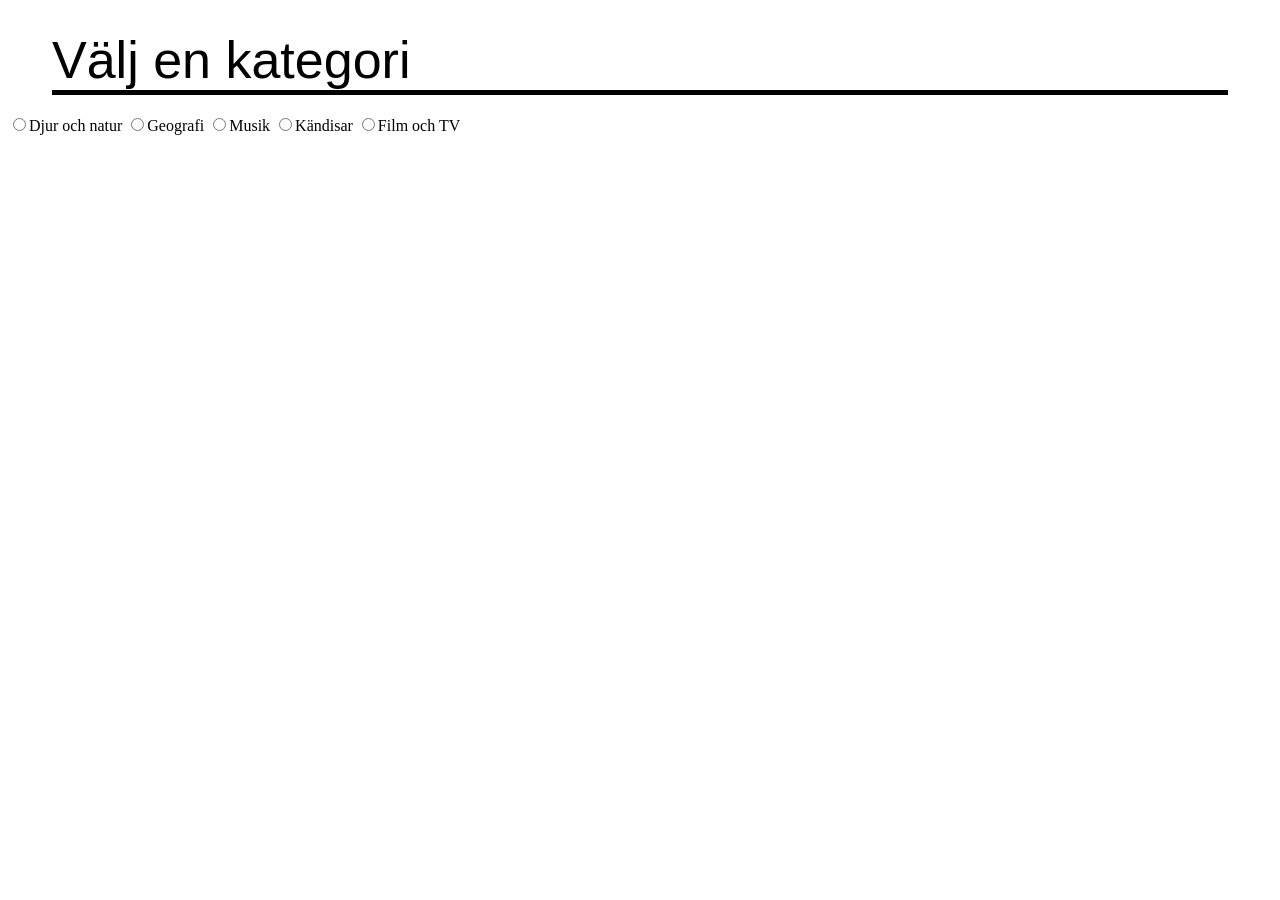
==== pages/start.html @ 379eaefe "ny" ====
<!DOCTYPE html>
<html>
    <head>
        <meta charset="utf-8" />
        <title>Index</title>
          <link rel="stylesheet" type="text/css" href="../css/style.css" />
    </head>
    <body>
        <header>Välj en kategori</header>
        <main>
            <div id="container">
                <div id="categories">
                <input type="radio" name="category" value="animal">Djur och natur
                <input type="radio" name="category" value="female">Geografi
                 <input type="radio" name="category" value="animal">Musik
                <input type="radio" name="category" value="female">Kändisar
                 <input type="radio" name="category" value="female">Film och TV
            </div>
        </main>
     <script src="script/Game.js" type="text/javascript"></script>
    </body>
</html>
---- css/style.css ----
body{
    background: #FFFFFF;
}

main{
    margin-right:44px;
}

header{
    font-family: 'Roboto', sans-serif;
    border-bottom: solid #000000;
    border-width: 5px;
    font-size: 52px;
    margin-bottom: 20px;
    margin-top: 30px;
    margin-left: 44px;
    margin-right: 44px;
}

nav{
   
}

nav a{
    -webkit-transition: background 100ms ease-in;
    -moz-transition: background 100ms ease-in;
    -ms-transition: background 100ms ease-in;
    -o-transition: background 100ms ease-in;
    transition: background 100ms ease-in;
    
    font-family: 'Roboto', sans-serif;
    margin: auto;
    font-size: 18px;
    color: #FFFFFF;
    padding: 12px;
    margin-left: 8px;
    background-color: #000000;
}


nav a:hover{

}

nav li{

}

a:link {

}

a:visited {

}

#categories{
    margin: 0px;
    padding: 0px;
    list-style-type: none;
}
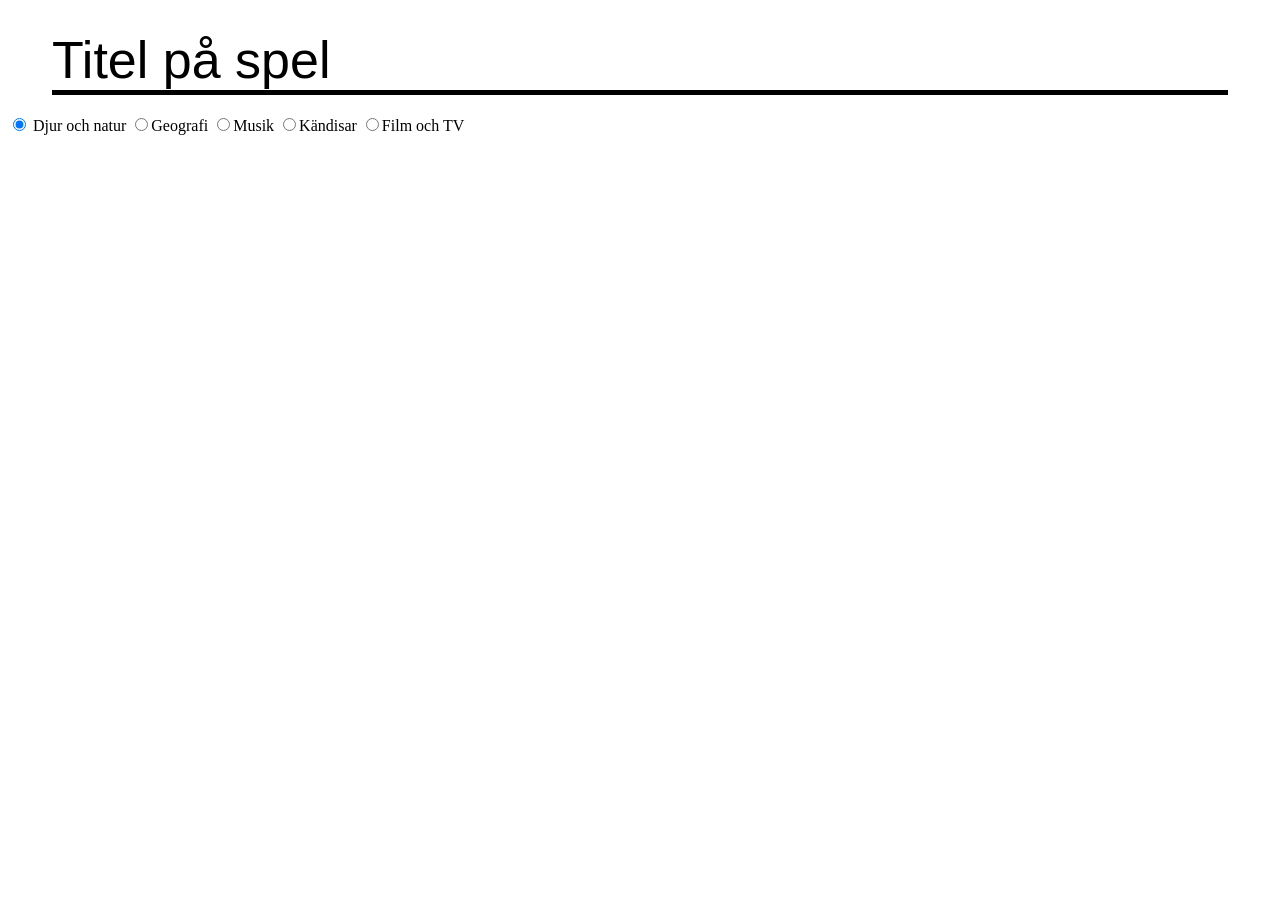
==== commit b6bc57ec: "radiobutton" ====
--- a/pages/start.html
+++ b/pages/start.html
@@ -6,17 +6,22 @@
           <link rel="stylesheet" type="text/css" href="../css/style.css" />
     </head>
     <body>
-        <header>Välj en kategori</header>
+        <header>Titel på spel</header>
         <main>
             <div id="container">
-                <div id="categories">
-                <input type="radio" name="category" value="animal">Djur och natur
-                <input type="radio" name="category" value="female">Geografi
-                 <input type="radio" name="category" value="animal">Musik
-                <input type="radio" name="category" value="female">Kändisar
-                 <input type="radio" name="category" value="female">Film och TV
-            </div>
+                <div id="titleOnPage">
+                    <div id="categories">
+                        <input type="radio" name="category" value="1" checked> Djur och natur
+                        <input type="radio" name="category" value="2">Geografi
+                        <input type="radio" name="category" value="3">Musik
+                        <input type="radio" name="category" value="4">Kändisar
+                        <input type="radio" name="category" value="5">Film och TV
+                    </div>
+                    <div id="testStatus"></div>
+                    <div id="test"></div>
+                    
+                </div>
         </main>
-     <script src="script/Game.js" type="text/javascript"></script>
+     <script src="../script/Game.js" type="text/javascript"></script>
     </body>
 </html>
--- a/css/style.css
+++ b/css/style.css
@@ -61,3 +61,15 @@
 }
 
 
+#titleOnPage{
+    /* välg kategori eller fråga*/
+    
+    
+}
+
+#testStatus{
+    
+    
+}
+
+#test{}
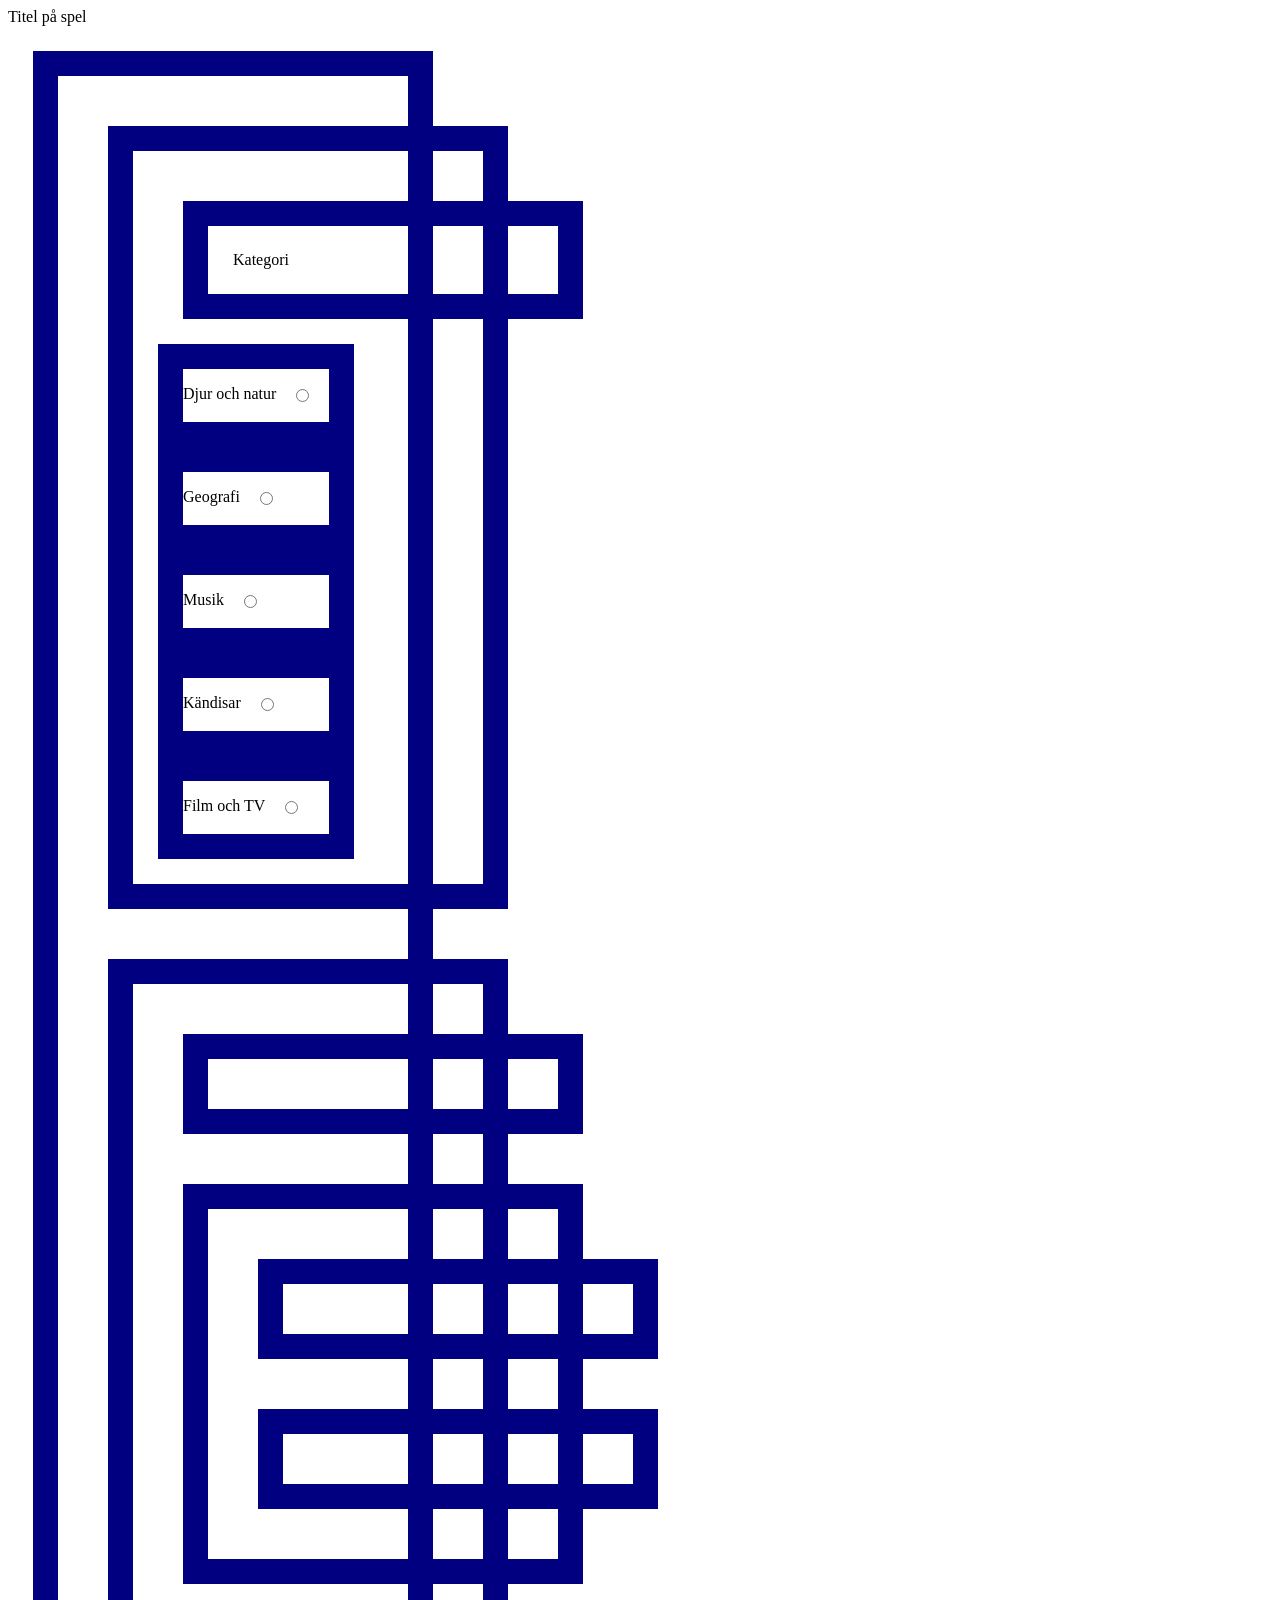
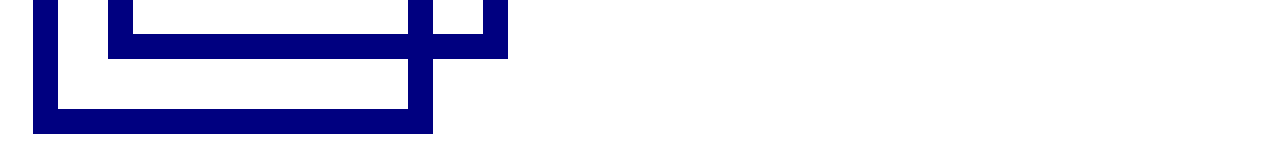
==== commit a84e5e1a: "css" ====
--- a/pages/start.html
+++ b/pages/start.html
@@ -1,27 +1,49 @@
 <!DOCTYPE html>
 <html>
-    <head>
-        <meta charset="utf-8" />
-        <title>Index</title>
-          <link rel="stylesheet" type="text/css" href="../css/style.css" />
-    </head>
-    <body>
-        <header>Titel på spel</header>
-        <main>
-            <div id="container">
-                <div id="titleOnPage">
-                    <div id="categories">
-                        <input type="radio" name="category" value="1" checked> Djur och natur
-                        <input type="radio" name="category" value="2">Geografi
-                        <input type="radio" name="category" value="3">Musik
-                        <input type="radio" name="category" value="4">Kändisar
-                        <input type="radio" name="category" value="5">Film och TV
-                    </div>
-                    <div id="testStatus"></div>
-                    <div id="test"></div>
-                    
-                </div>
-        </main>
-     <script src="../script/Game.js" type="text/javascript"></script>
-    </body>
-</html>+
+<head>
+    <meta charset="utf-8" />
+    <title>Index</title>
+    <link rel="stylesheet" type="text/css" href="../css/style.css" />
+</head>
+
+<body>
+    <header>Titel på spel</header>
+    <main>
+        <div id="container">
+            <div id="CategoryTitle">Kategori</div>
+            <div id="categories">
+                <div class="c"><p>Djur och natur</p><input type="radio" id="c0" name="category" value="0"></div>
+                <div class="c"><p>Geografi</p><input type="radio" id="c1" name="category" value="1"></div>
+                <div class="c"><p>Musik</p><input type="radio" id="c2" name="category" value="2"></div>
+                <div class="c"><p>Kändisar</p><input type="radio" id="c3" name="category" value="3"></div>
+                <div class="c"><P>Film och TV</p><input type="radio" id="c4" name="category" value="4"></div>
+            </div>
+        </div>
+        <!-- <template id="tamplate"> -->
+        <div id="gameLayout">
+            <div id="topLayout"></div>
+            <div id="bottomLayout">
+                <div id="bottomLeft"></div>
+            <div id="bottomRight"></div>
+        </div>
+        </div>
+        <!-- </template> -->
+
+    </main>
+    <script src="../script/Game.js" type="text/javascript"></script>
+</body>
+
+</html>
+
+<!-- main funktionen   
+   var template = document.querySelector('#template');
+   var gameLayout = template.content.querySelector('#gameLayout').cloneNode(true);
+   
+   // om du vill hämta element i main funktionen
+   gameLayout.questionP = gameLayout.querySelector('#question');
+   gameLayout.questionP.innerHTML ='vem van vm 2011';
+   
+   // lägger ut allt 
+   container.appendChild(gameLayout);
+   <--
--- a/css/style.css
+++ b/css/style.css
@@ -2,74 +2,70 @@
     background: #FFFFFF;
 }
 
-main{
+main{float:left;
     margin-right:44px;
-}
+width: 300px;
+    padding: 25px;
+    border: 25px solid navy;
+    margin: 25px;}
+header{}
+input{
 
-header{
-    font-family: 'Roboto', sans-serif;
-    border-bottom: solid #000000;
-    border-width: 5px;
-    font-size: 52px;
-    margin-bottom: 20px;
-    margin-top: 30px;
-    margin-left: 44px;
-    margin-right: 44px;
-}
+    margin: 20px;}
 
-nav{
-   
-}
-
-nav a{
-    -webkit-transition: background 100ms ease-in;
-    -moz-transition: background 100ms ease-in;
-    -ms-transition: background 100ms ease-in;
-    -o-transition: background 100ms ease-in;
-    transition: background 100ms ease-in;
-    
-    font-family: 'Roboto', sans-serif;
-    margin: auto;
-    font-size: 18px;
-    color: #FFFFFF;
-    padding: 12px;
-    margin-left: 8px;
-    background-color: #000000;
-}
+#template{ }
+#gameLayout{
+    float:left;
+    width: 300px;
+    padding: 25px;
+    border: 25px solid navy;
+    margin: 25px;}
+#topLayout{
+      float:left;
+      width: 300px;
+    padding: 25px;
+    border: 25px solid navy;
+    margin: 25px;}
+#bottomLayout{   float:left;width: 300px;
+    padding: 25px;
+    border: 25px solid navy;
+    margin: 25px;}
+#bottomLeft{  float:left; width: 300px;
+    padding: 25px;
+    border: 25px solid navy;
+    margin: 25px;}
+#bottomRight{   float:left;width: 300px;
+    padding: 25px;
+    border: 25px solid navy;
+    margin: 25px;}
+                  
 
 
-nav a:hover{
-
-}
-
-nav li{
-
-}
-
-a:link {
-
-}
-
-a:visited {
-
-}
-
-#categories{
+#categories{  float:left;
     margin: 0px;
     padding: 0px;
     list-style-type: none;
 }
 
 
-#titleOnPage{
-    /* välg kategori eller fråga*/
-    
+#container{  float:left;
+     width: 300px;
+    padding: 25px;
+    border: 25px solid navy;
+    margin: 25px;
+}
+
+
+#CategoryTitle{  float:left;
+    width: 300px;
+    padding: 25px;
+    border: 25px solid navy;
+    margin: 25px;
     
 }
-
-#testStatus{
-    
-    
+p{  float:left;
+     
 }
 
-#test{}+#test{}
+.c{ border: 25px solid navy;}
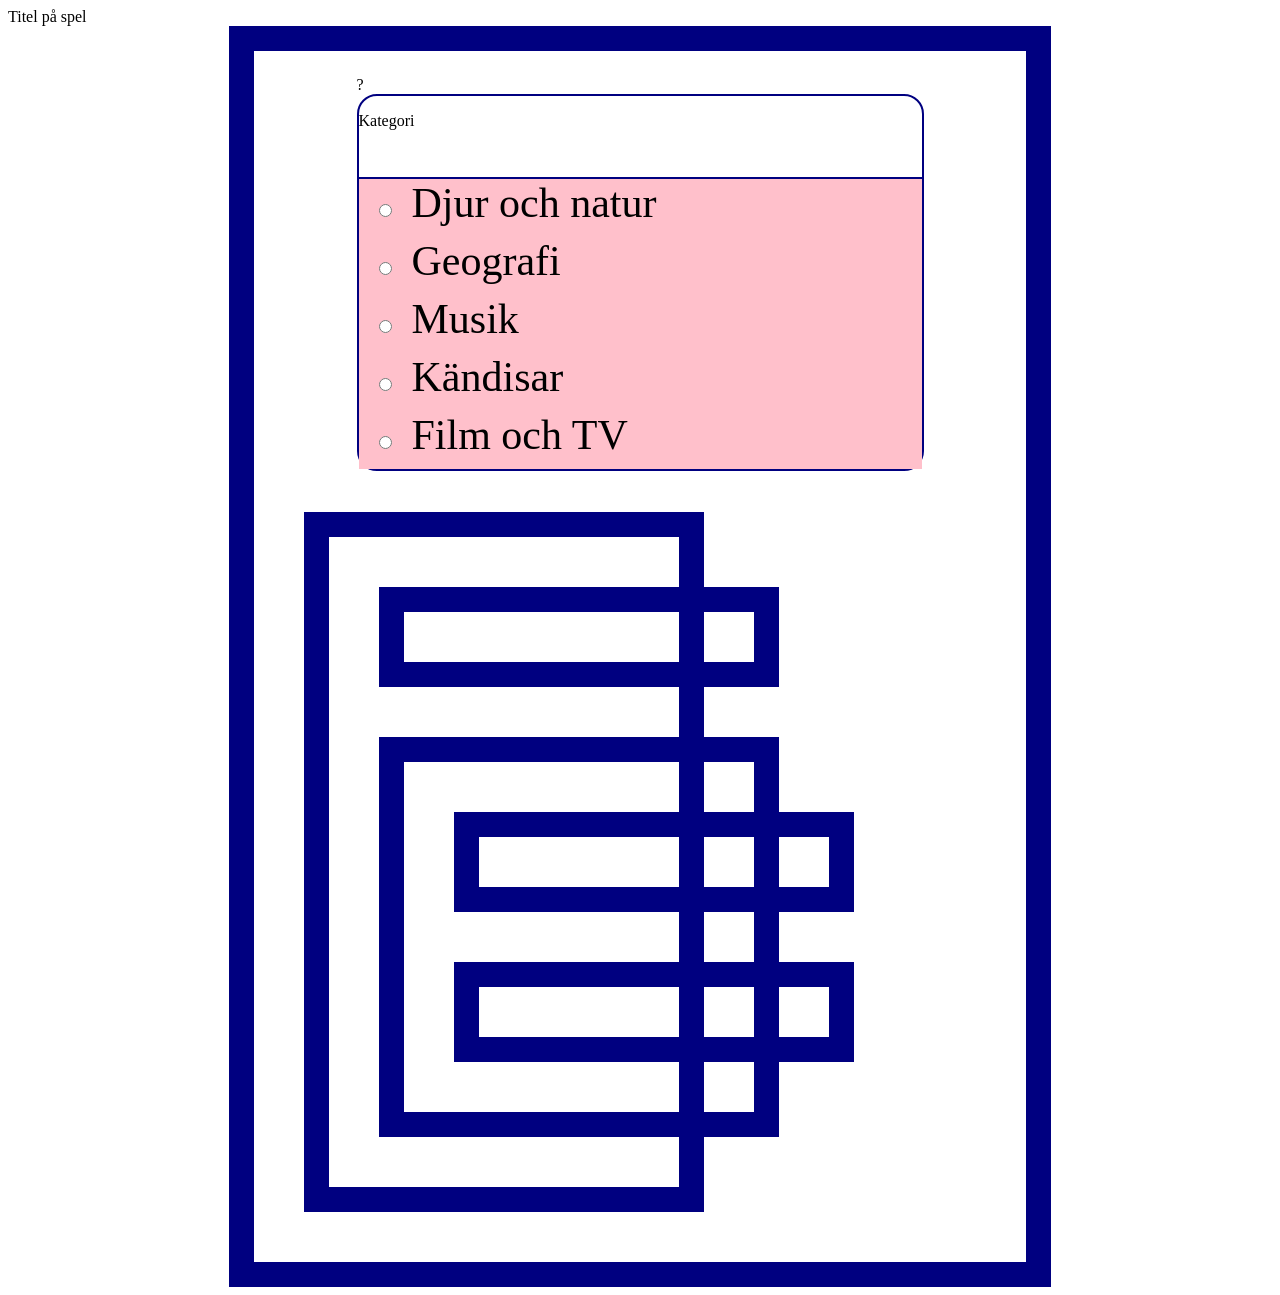
==== commit 9dad0071: "gjort om htmlstrukturen li listor" ====
--- a/pages/start.html
+++ b/pages/start.html
@@ -11,13 +11,20 @@
     <header>Titel på spel</header>
     <main>
         <div id="container">
-            <div id="CategoryTitle">Kategori</div>
+            <div id="help">?</div>
+            <div id="CategoryTitle"><p>Kategori</div>
             <div id="categories">
-                <div class="c"><p>Djur och natur</p><input type="radio" id="c0" name="category" value="0"></div>
-                <div class="c"><p>Geografi</p><input type="radio" id="c1" name="category" value="1"></div>
-                <div class="c"><p>Musik</p><input type="radio" id="c2" name="category" value="2"></div>
-                <div class="c"><p>Kändisar</p><input type="radio" id="c3" name="category" value="3"></div>
-                <div class="c"><P>Film och TV</p><input type="radio" id="c4" name="category" value="4"></div>
+                <ul>
+                    <div id="li0"><li><input type="radio" id="c0" name="category" value="0">Djur och natur</li></div>
+                    <div id="li0"><li><input type="radio" id="c1" name="category" value="1">Geografi</li></div>
+                 <div id="li0">   <li><input type="radio" id="c2" name="category" value="2">Musik</li></div>
+                  <div id="li0"> <li><input type="radio" id="c3" name="category" value="3">Kändisar</li></div>
+                  <div id="li0">  <li><input type="radio" id="c4" name="category" value="4">Film och TV</li></div>
+                </ul>
+                
+             
+               
+               
             </div>
         </div>
         <!-- <template id="tamplate"> -->
--- a/css/style.css
+++ b/css/style.css
@@ -2,12 +2,14 @@
     background: #FFFFFF;
 }
 
-main{float:left;
-    margin-right:44px;
-width: 300px;
-    padding: 25px;
-    border: 25px solid navy;
-    margin: 25px;}
+main{
+    /* float: right; */
+  overflow: auto;
+  margin: auto;
+  width: 722px;
+  padding: 25px;
+  border: 25px solid navy;
+}
 header{}
 input{
 
@@ -48,24 +50,50 @@
 }
 
 
-#container{  float:left;
-     width: 300px;
-    padding: 25px;
-    border: 25px solid navy;
-    margin: 25px;
+#container{    overflow: auto;
+  /* float: left; */
+  width: 567px;
+  padding: -29px;
+ /* border: 8px solid navy;*/
+  margin: auto;
 }
 
 
-#CategoryTitle{  float:left;
-    width: 300px;
-    padding: 25px;
-    border: 25px solid navy;
-    margin: 25px;
+#CategoryTitle{   
+
+
+  width: 563px;
+  height: 81px;
+  /* padding: 18px; */
+  border: 2px solid navy;
+  /* margin: 25px; */
+  margin: auto;
+  border-radius-top: 12px;
+  border-top-left-radius: 20px;
+  border-top-right-radius: 20px;
     
 }
-p{  float:left;
+
+  
+ ul{ 
+  padding: 0px;
+  margin-top: -2px;
+  width: 563px;
+  border: 2px solid navy;
+  border-bottom-left-radius: 20px;
+  border-bottom-right-radius: 20px;
+
+ } 
+ li{  /* width: 51px; */
+  font-size: 42px;
+  /* font-family: serif; */
+  list-style-type: none;
+  /* width: 200px; */
+ }
+ 
+input#c:hover {
+  cursor:pointer;
      
-}
-
-#test{}
-.c{ border: 25px solid navy;}+ }
+ 
+#li0{background-color:pink;}
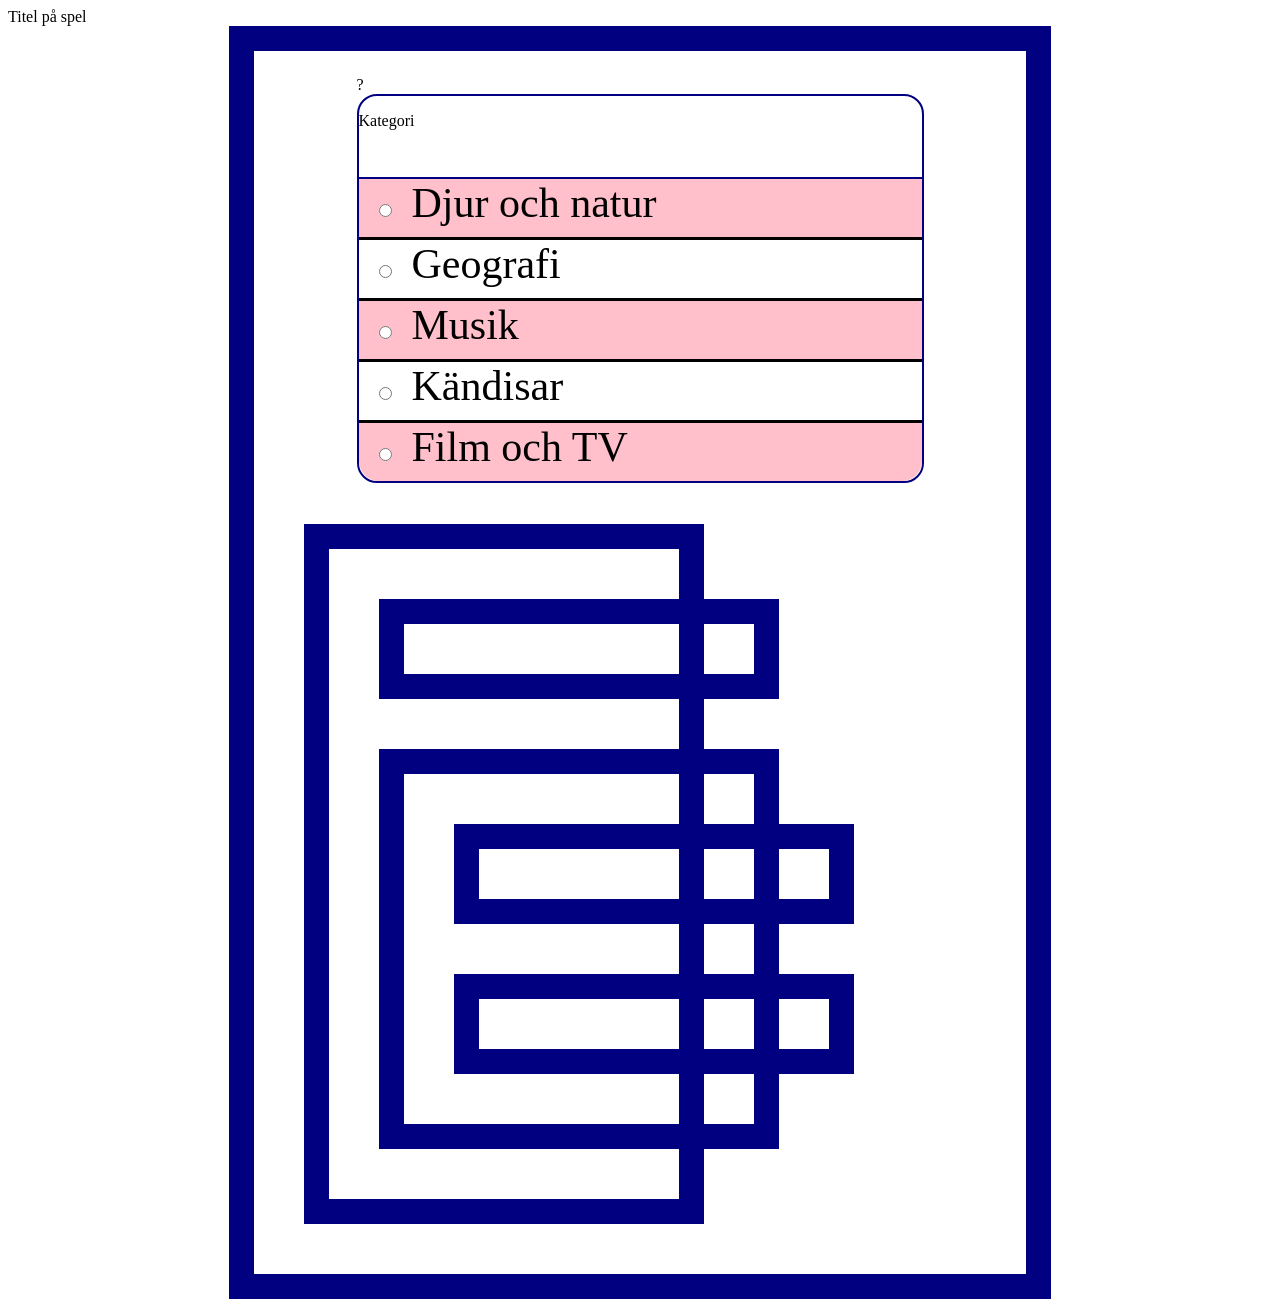
==== commit e2187b83: "fungerande med radiobuttons innan försök med hela knappar" ====
--- a/pages/start.html
+++ b/pages/start.html
@@ -16,10 +16,10 @@
             <div id="categories">
                 <ul>
                     <div id="li0"><li><input type="radio" id="c0" name="category" value="0">Djur och natur</li></div>
-                    <div id="li0"><li><input type="radio" id="c1" name="category" value="1">Geografi</li></div>
-                 <div id="li0">   <li><input type="radio" id="c2" name="category" value="2">Musik</li></div>
-                  <div id="li0"> <li><input type="radio" id="c3" name="category" value="3">Kändisar</li></div>
-                  <div id="li0">  <li><input type="radio" id="c4" name="category" value="4">Film och TV</li></div>
+                    <div id="li1"><li><input type="radio" id="c1" name="category" value="1">Geografi</li></div>
+                 <div id="li2">   <li><input type="radio" id="c2" name="category" value="2">Musik</li></div>
+                  <div id="li3"> <li><input type="radio" id="c3" name="category" value="3">Kändisar</li></div>
+                  <div id="li4">  <li><input type="radio" id="c4" name="category" value="4">Film och TV</li></div>
                 </ul>
                 
              
--- a/css/style.css
+++ b/css/style.css
@@ -96,4 +96,27 @@
      
  }
  
-#li0{background-color:pink;}+#li0{
+background-color:pink;
+border-bottom-style: solid;    
+}
+#li1{
+
+border-bottom-style: solid;    
+}
+
+#li2{
+background-color:pink;
+border-bottom-style: solid;    
+}
+
+#li3{
+
+border-bottom-style: solid;    
+}
+#li4{
+background-color:pink;
+  border-bottom-left-radius: 20px;
+  border-bottom-right-radius: 20px;
+
+}
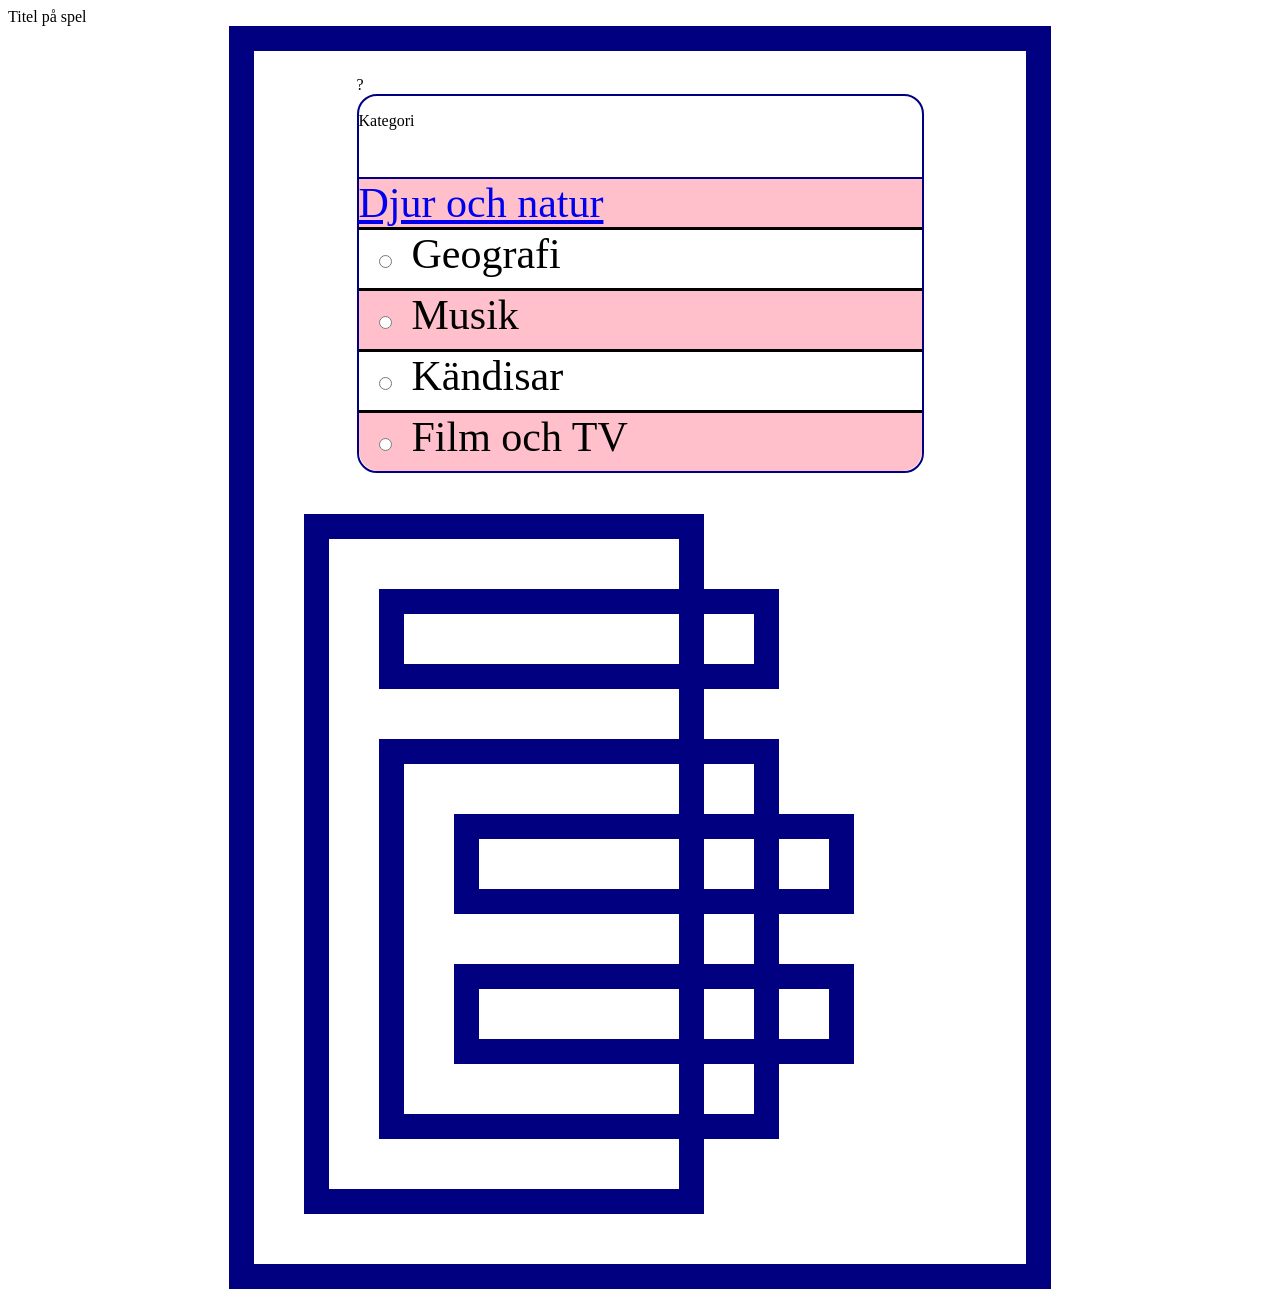
==== commit 55adf257: "påbörja den nya versionen av klickbara hela knappar" ====
--- a/pages/start.html
+++ b/pages/start.html
@@ -14,14 +14,15 @@
             <div id="help">?</div>
             <div id="CategoryTitle"><p>Kategori</div>
             <div id="categories">
-                <ul>
-                    <div id="li0"><li><input type="radio" id="c0" name="category" value="0">Djur och natur</li></div>
-                    <div id="li1"><li><input type="radio" id="c1" name="category" value="1">Geografi</li></div>
-                 <div id="li2">   <li><input type="radio" id="c2" name="category" value="2">Musik</li></div>
-                  <div id="li3"> <li><input type="radio" id="c3" name="category" value="3">Kändisar</li></div>
-                  <div id="li4">  <li><input type="radio" id="c4" name="category" value="4">Film och TV</li></div>
-                </ul>
-                
+               <nav>
+                    <ul>
+                        <div id="li0"><li class="anim"><a href="#" id="01">Djur och natur</a></li></div>
+                        <div id="li1"><li><input type="radio" id="c1" name="category" value="1">Geografi</li></div>
+                        <div id="li2"><li><input type="radio" id="c2" name="category" value="2">Musik</li></div>
+                        <div id="li3"><li><input type="radio" id="c3" name="category" value="3">Kändisar</li></div>
+                        <div id="li4"><li><input type="radio" id="c4" name="category" value="4">Film och TV</li></div>
+                    </ul>
+               </nav> 
              
                
                
--- a/css/style.css
+++ b/css/style.css
@@ -89,16 +89,18 @@
   /* font-family: serif; */
   list-style-type: none;
   /* width: 200px; */
+  
  }
  
-input#c:hover {
+li:hover {
   cursor:pointer;
      
  }
  
 #li0{
 background-color:pink;
-border-bottom-style: solid;    
+border-bottom-style: solid;  
+
 }
 #li1{
 
@@ -119,4 +121,15 @@
   border-bottom-left-radius: 20px;
   border-bottom-right-radius: 20px;
 
-}+}
+
+li.anim { 
+
+    background-color:pink;
+
+}
+
+#li0, .anim:hover { 
+ background-color:white;
+}
+
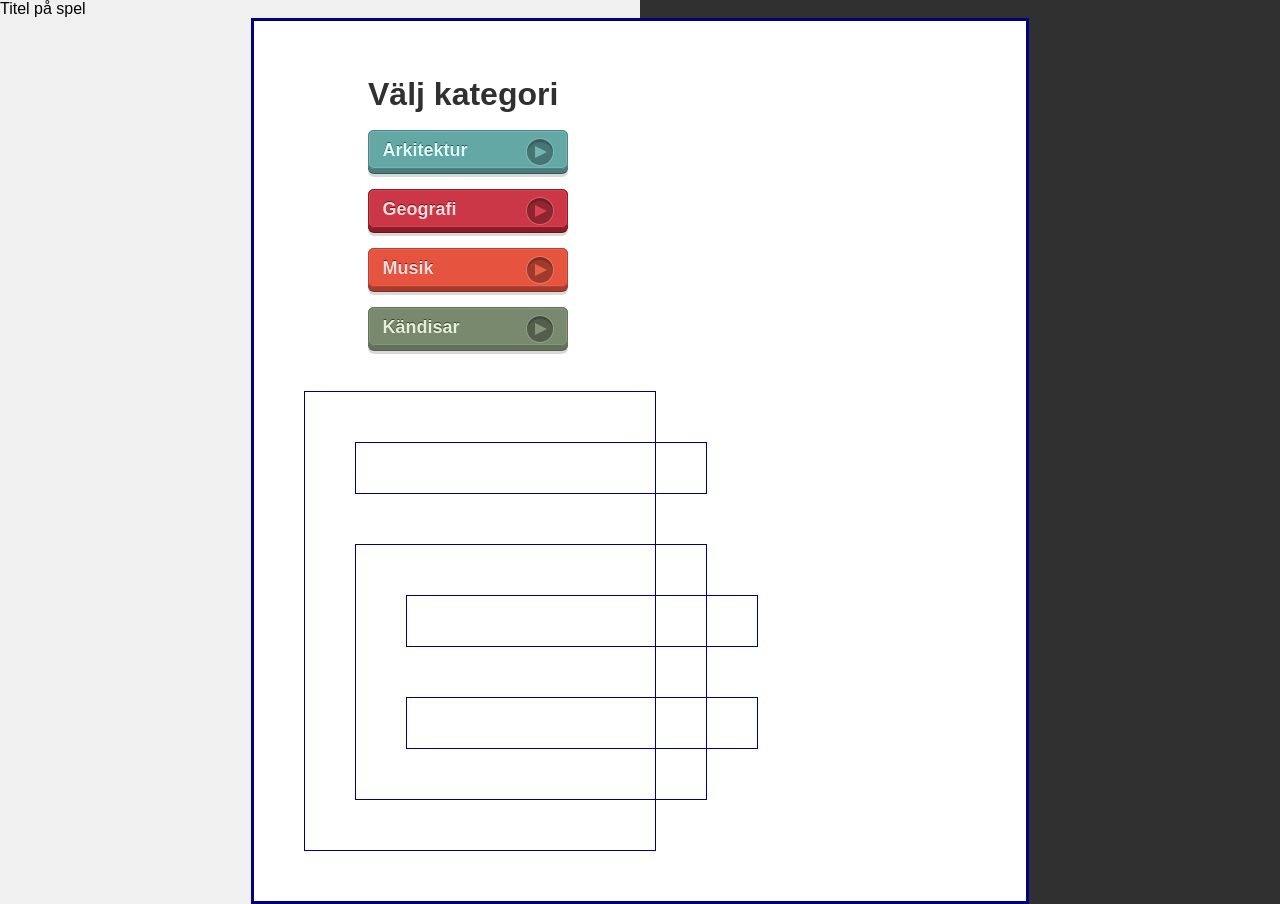
==== commit 85560889: "provar med nya knappar" ====
--- a/pages/start.html
+++ b/pages/start.html
@@ -10,21 +10,56 @@
 <body>
     <header>Titel på spel</header>
     <main>
-        <div id="container">
+        
+         <section id="content" class="clearfix">
+        <section class="light-buttons">
+          <div class="right">
+            <h1 class="dark-header">Välj kategori</h1>
+           
+            <a href="#" class="button lightbg-blue clearfix">
+              <span>Arkitektur</span>
+              <div class="icon">
+                <div class="arrow"></div>
+              </div>
+            </a>
+            <a href="#" class="button lightbg-pink clearfix">
+              <span>Geografi</span>
+              <div class="icon">
+                <div class="arrow"></div>
+              </div>
+            </a>
+            <a href="#" class="button lightbg-orange clearfix">
+              <span>Musik</span>
+              <div class="icon">
+                <div class="arrow"></div>
+              </div>
+            </a>
+            <a href="#" class="button lightbg-green clearfix">
+              <span>Kändisar</span>
+              <div class="icon">
+                <div class="arrow"></div>
+              </div>
+            </a>
+          </div>
+          
+        </section>
+       <!-- <div id="container">
             <div id="help">?</div>
             <div id="CategoryTitle"><p>Kategori</div>
             <div id="categories">
-               <nav>
-                    <ul>
-                        <div id="li0"><li class="anim"><a href="#" id="01">Djur och natur</a></li></div>
-                        <div id="li1"><li><input type="radio" id="c1" name="category" value="1">Geografi</li></div>
-                        <div id="li2"><li><input type="radio" id="c2" name="category" value="2">Musik</li></div>
-                        <div id="li3"><li><input type="radio" id="c3" name="category" value="3">Kändisar</li></div>
-                        <div id="li4"><li><input type="radio" id="c4" name="category" value="4">Film och TV</li></div>
+           
+               
+                    <ul class="classmenu"><nav>
+                        <div id="li0"><li class="anim"> <a href="#" class="button lightbg-blue clearfix">Djur och natur</li></div>
+                        <div id="li1"><li class="anim"><a href="#" id="01">Geografi</a></li></div>
+                        <div id="li2"><li class="anim"><a href="#" id="01">Musik</a></li></div>
+                        <div id="li3"><li class="anim"><a href="#" id="01">Kändisar</a></li></div>
+                        <div id="li4"><li class="anim"><a href="#" id="01">Arkitektur</a></li></div>
+                       
                     </ul>
                </nav> 
-             
-               
+             -->
+   
                
             </div>
         </div>
--- a/css/style.css
+++ b/css/style.css
@@ -1,5 +1,25 @@
+body { 
+font-family: "anivers", "helvetica", "Arial", "Helvetica", sans-serif;
+margin-bottom: 0px;
+margin-left: 0px;
+margin-right: 0px;
+margin-top: 0px;
+padding-bottom: 0px;
+padding-left: 0px;
+padding-right: 0px;
+padding-top: 0px;
+}
+default values
+body { 
+display: block;
+margin-bottom: 8px;
+margin-left: 8px;
+margin-right: 8px;
+margin-top: 8px;
+}
+
 body{
-    background: #FFFFFF;
+    background:#fff;
 }
 
 main{
@@ -8,7 +28,8 @@
   margin: auto;
   width: 722px;
   padding: 25px;
-  border: 25px solid navy;
+  border: 3px solid navy;
+  background-color:#ffffff;
 }
 header{}
 input{
@@ -20,25 +41,25 @@
     float:left;
     width: 300px;
     padding: 25px;
-    border: 25px solid navy;
+    border: 1px solid navy;
     margin: 25px;}
 #topLayout{
       float:left;
       width: 300px;
     padding: 25px;
-    border: 25px solid navy;
+    border: 1px solid navy;
     margin: 25px;}
 #bottomLayout{   float:left;width: 300px;
     padding: 25px;
-    border: 25px solid navy;
+    border: 1px solid navy;
     margin: 25px;}
 #bottomLeft{  float:left; width: 300px;
     padding: 25px;
-    border: 25px solid navy;
+    border: 1px solid navy;
     margin: 25px;}
 #bottomRight{   float:left;width: 300px;
     padding: 25px;
-    border: 25px solid navy;
+    border: 1px solid navy;
     margin: 25px;}
                   
 
@@ -56,80 +77,242 @@
   padding: -29px;
  /* border: 8px solid navy;*/
   margin: auto;
+  background-color:#303030;
 }
 
 
 #CategoryTitle{   
 
 
-  width: 563px;
-  height: 81px;
-  /* padding: 18px; */
-  border: 2px solid navy;
-  /* margin: 25px; */
-  margin: auto;
-  border-radius-top: 12px;
-  border-top-left-radius: 20px;
-  border-top-right-radius: 20px;
-    
 }
 
   
  ul{ 
-  padding: 0px;
-  margin-top: -2px;
-  width: 563px;
-  border: 2px solid navy;
-  border-bottom-left-radius: 20px;
-  border-bottom-right-radius: 20px;
+
 
  } 
  li{  /* width: 51px; */
-  font-size: 42px;
+  
   /* font-family: serif; */
   list-style-type: none;
   /* width: 200px; */
   
  }
  
-li:hover {
-  cursor:pointer;
+/*li:hover {*/
+/*  cursor:pointer;*/
      
- }
+/* }*/
  
-#li0{
-background-color:pink;
-border-bottom-style: solid;  
-
-}
-#li1{
-
-border-bottom-style: solid;    
-}
-
-#li2{
-background-color:pink;
-border-bottom-style: solid;    
-}
-
-#li3{
-
-border-bottom-style: solid;    
-}
-#li4{
-background-color:pink;
-  border-bottom-left-radius: 20px;
-  border-bottom-right-radius: 20px;
-
-}
-
-li.anim { 
-
-    background-color:pink;
-
-}
-
-#li0, .anim:hover { 
- background-color:white;
-}
-
+/*#li0{*/
+/*background-color:#5F8FCB;*/
+/*border-bottom-style: solid;  */
+
+/*}*/
+/*#li1{*/
+/*background-color:#BF3626;*/
+/*border-bottom-style: solid;    */
+/*}*/
+
+/*#li2{*/
+/*background-color:#94B03C;*/
+/*border-bottom-style: solid;    */
+/*}*/
+
+/*#li3{*/
+/*background-color:#E87228;*/
+/*border-bottom-style: solid;    */
+/*}*/
+/*#li4{*/
+/*background-color:#9653C1;*/
+/*  border-bottom-left-radius: 18px;*/
+/*  border-bottom-right-radius:18px;*/
+
+/*}*/
+
+/*a{*/
+    
+    
+/*}*/
+
+
+/*#CategoryTitle*/
+/*{background-color:#D5D844}*/
+
+body {
+	background-image: url("http://joshuasortino.com/projects/css3-colored-buttons/images/background.png"), -webkit-gradient(linear, right top, left top, color-stop(0.5, rgb(48,48,48)), color-stop(0.5, rgb(240,240,240)) );
+	font-family: anivers, helvetica, Arial, Helvetica, sans-serif;
+	margin: 0;
+	padding: 0;
+}
+.dark-header {
+	font-size: 32px;
+	color: #303030;
+	text-shadow: rgba(255,255,255,0.85) 1px 1px 0px;
+	line-height: 1em;
+	font-weight: 700;
+	margin-bottom: 20px;
+}
+.light-header {
+	font-size: 32px;
+	color: #f0f0f0;
+	text-shadow: rgba(0,0,0,0.85) 1px 1px 0px;
+	line-height: 1em;
+	font-weight: 700;
+	margin-bottom: 20px;
+}
+.left {
+	float: left;	
+}
+.right {
+	float: right;	
+}
+.light-buttons {
+	width: 40%;
+	padding-right: 10%;
+	float: left;
+}
+.dark-buttons {
+	width: 40%;
+	padding-left: 10%;
+	float: left;
+}
+/*****Buttons*****/
+.button {
+	width: 9.5em;
+	display: block;
+	-webkit-border-radius: 6px;
+	-moz-border-radius: 6px;
+	-ie-border-radius: 6px;
+	border-radius: 6px;
+	padding: .48em .8em;
+	text-shadow: rgba(0,0,0,.5) 0px -1px 0px;
+	font-size: 18px;
+	font-weight: 700;
+	-webkit-transition-property: background-color;
+	-webkit-transition-duration: .15s;
+	-webkit-transition-timing-function: ease-in-out;
+	cursor: pointer;
+	text-decoration: none;
+	margin-bottom: 20px;
+}
+.button:active {
+	margin-top: 25px;
+	margin-bottom: 15px;
+}
+.button span {
+	vertical-align: middle;
+}
+.icon {
+	width: 26px;
+	height: 26px;
+	-webkit-border-radius: 13px;
+	-moz-border-radius: 13px;
+	-ie-border-radius: 13px;
+	border-radius: 13px;
+	background: rgba(0,0,0,.3);
+	float: right;
+	-webkit-box-shadow: 0px 3px 0px 0px rgba(0,0,0,.2) inset, 0px 0px 0px 1px rgba(255,255,255,.2);
+	-moz-box-shadow: 0px 3px 0px 0px rgba(0,0,0,.2) inset, 0px 0px 0px 1px rgba(255,255,255,.2);
+	-ie-box-shadow: 0px 3px 0px 0px rgba(0,0,0,.2) inset, 0px 0px 0px 1px rgba(255,255,255,.2);
+	box-shadow: 0px 3px 0px 0px rgba(0,0,0,.2) inset, 0px 0px 0px 1px rgba(255,255,255,.2);
+}
+.arrow {
+	margin: 7px 0px 0 8px;
+	-webkit-border-style: solid;
+	-moz-border-style: solid;
+	-ie-border-style: solid;
+	border-style: solid;
+	border-width:6px 6px 6px 12px;
+	width: 0;
+	height: 0;
+}
+/********Light Background Colors********/
+/*Blue*/
+.lightbg-blue {
+	background-color: #64a8a6;
+	color: #dafffe;
+	-webkit-box-shadow: 0px 0px 0px 1px #4e8381 inset, 0px 0px 0px 2px #74b6b4 inset, 0px 4px 0px 0px #4a7c7b, 0px 5px 0px 0px #355655, 0px 8px 0px 0px rgba(0,0,0,.15);
+	-moz-box-shadow: 0px 0px 0px 1px #4e8381 inset, 0px 0px 0px 2px #74b6b4 inset, 0px 4px 0px 0px #4a7c7b, 0px 5px 0px 0px #355655, 0px 8px 0px 0px rgba(0,0,0,.15);
+	-ie-box-shadow: 0px 0px 0px 1px #4e8381 inset, 0px 0px 0px 2px #74b6b4 inset, 0px 4px 0px 0px #4a7c7b, 0px 5px 0px 0px #355655, 0px 8px 0px 0px rgba(0,0,0,.15);
+	box-shadow: 0px 0px 0px 1px #4e8381 inset, 0px 0px 0px 2px #74b6b4 inset, 0px 4px 0px 0px #4a7c7b, 0px 5px 0px 0px #355655, 0px 8px 0px 0px rgba(0,0,0,.15);
+}
+.lightbg-blue:hover {
+	background-color: #73c2c0;
+}
+.lightbg-blue:active {
+	background-color: #5a9896;
+	-webkit-box-shadow: 0px 0px 0px 1px #589391 inset, 0px 0px 0px 2px #65a9a7 inset, 0px 1px 0px 0px #355655, 0px 3px 0px 0px rgba(0,0,0,.15);
+	-moz-box-shadow: 0px 0px 0px 1px #589391 inset, 0px 0px 0px 2px #65a9a7 inset, 0px 1px 0px 0px #355655, 0px 3px 0px 0px rgba(0,0,0,.15);
+	-ie-box-shadow: 0px 0px 0px 1px #589391 inset, 0px 0px 0px 2px #65a9a7 inset, 0px 1px 0px 0px #355655, 0px 3px 0px 0px rgba(0,0,0,.15);
+	box-shadow: 0px 0px 0px 1px #589391 inset, 0px 0px 0px 2px #65a9a7 inset, 0px 1px 0px 0px #355655, 0px 3px 0px 0px rgba(0,0,0,.15);
+}
+.lightbg-blue .arrow {
+	border-color: transparent transparent transparent #74b6b4;
+}
+/*Pink*/
+.lightbg-pink {
+	background-color: #cc3747;
+	color: #ffdada;
+	-webkit-box-shadow: 0px 0px 0px 1px #8d1b27 inset, 0px 0px 0px 2px #dd4356 inset, 0px 4px 0px 0px #8d1b27, 0px 5px 0px 0px #65141c, 0px 8px 0px 0px rgba(0,0,0,.15);
+	-moz-box-shadow: 0px 0px 0px 1px #8d1b27 inset, 0px 0px 0px 2px #dd4356 inset, 0px 4px 0px 0px #8d1b27, 0px 5px 0px 0px #65141c, 0px 8px 0px 0px rgba(0,0,0,.15);
+	-ie-box-shadow: 0px 0px 0px 1px #8d1b27 inset, 0px 0px 0px 2px #dd4356 inset, 0px 4px 0px 0px #8d1b27, 0px 5px 0px 0px #65141c, 0px 8px 0px 0px rgba(0,0,0,.15);
+	box-shadow: 0px 0px 0px 1px #8d1b27 inset, 0px 0px 0px 2px #dd4356 inset, 0px 4px 0px 0px #8d1b27, 0px 5px 0px 0px #65141c, 0px 8px 0px 0px rgba(0,0,0,.15);
+}
+.lightbg-pink:hover {
+	background-color: #dd3c4d;
+}
+.lightbg-pink:active {
+	background-color: #bb3241;
+	-webkit-box-shadow: 0px 0px 0px 1px #8d1b27 inset, 0px 0px 0px 2px #dd4356 inset, 0px 1px 0px 0px #8d1b27, 0px 3px 0px 0px rgba(0,0,0,.15);
+	-moz-box-shadow: 0px 0px 0px 1px #8d1b27 inset, 0px 0px 0px 2px #dd4356 inset, 0px 1px 0px 0px #8d1b27, 0px 3px 0px 0px rgba(0,0,0,.15);
+	-ie-box-shadow: 0px 0px 0px 1px #8d1b27 inset, 0px 0px 0px 2px #dd4356 inset, 0px 1px 0px 0px #8d1b27, 0px 3px 0px 0px rgba(0,0,0,.15);
+	box-shadow: 0px 0px 0px 1px #8d1b27 inset, 0px 0px 0px 2px #dd4356 inset, 0px 1px 0px 0px #8d1b27, 0px 3px 0px 0px rgba(0,0,0,.15);
+}
+.lightbg-pink .arrow {
+	border-color: transparent transparent transparent #dd4356;
+}
+/*Orange*/
+.lightbg-orange {
+	background-color: #e65440;
+	color: #ffdada;
+	-webkit-box-shadow: 0px 0px 0px 1px #b24132 inset, 0px 0px 0px 2px #ea624a inset, 0px 4px 0px 0px #a53c2e, 0px 5px 0px 0px #7e2e23, 0px 8px 0px 0px rgba(0,0,0,.15);
+	-moz-box-shadow: 0px 0px 0px 1px #b24132 inset, 0px 0px 0px 2px #ea624a inset, 0px 4px 0px 0px #a53c2e, 0px 5px 0px 0px #7e2e23, 0px 8px 0px 0px rgba(0,0,0,.15);
+	-ie-box-shadow: 0px 0px 0px 1px #b24132 inset, 0px 0px 0px 2px #ea624a inset, 0px 4px 0px 0px #a53c2e, 0px 5px 0px 0px #7e2e23, 0px 8px 0px 0px rgba(0,0,0,.15);
+	box-shadow: 0px 0px 0px 1px #b24132 inset, 0px 0px 0px 2px #ea624a inset, 0px 4px 0px 0px #a53c2e, 0px 5px 0px 0px #7e2e23, 0px 8px 0px 0px rgba(0,0,0,.15);
+}
+.lightbg-orange:hover {
+	background-color: #f15843;
+}
+.lightbg-orange:active {
+	background-color: #d54e3b;
+	-webkit-box-shadow: 0px 0px 0px 1px #b24132 inset, 0px 0px 0px 2px #ea624a inset, 0px 1px 0px 0px #a53c2e, 0px 3px 0px 0px rgba(0,0,0,.15);
+	-moz-box-shadow: 0px 0px 0px 1px #b24132 inset, 0px 0px 0px 2px #ea624a inset, 0px 1px 0px 0px #a53c2e, 0px 3px 0px 0px rgba(0,0,0,.15);
+	-ie-box-shadow: 0px 0px 0px 1px #b24132 inset, 0px 0px 0px 2px #ea624a inset, 0px 1px 0px 0px #a53c2e, 0px 3px 0px 0px rgba(0,0,0,.15);
+	box-shadow: 0px 0px 0px 1px #b24132 inset, 0px 0px 0px 2px #ea624a inset, 0px 1px 0px 0px #a53c2e, 0px 3px 0px 0px rgba(0,0,0,.15);
+}
+.lightbg-orange .arrow {
+	border-color: transparent transparent transparent #ea624a;
+}
+/*Green*/
+.lightbg-green {
+	background-color: #78896d;
+	color: #e2f1d8;
+	-webkit-box-shadow: 0px 0px 0px 1px #63715a inset, 0px 0px 0px 2px #87977a inset, 0px 4px 0px 0px #63715a, 0px 5px 0px 0px #535e4b, 0px 8px 0px 0px rgba(0,0,0,.15);
+	-moz-box-shadow: 0px 0px 0px 1px #63715a inset, 0px 0px 0px 2px #87977a inset, 0px 4px 0px 0px #63715a, 0px 5px 0px 0px #535e4b, 0px 8px 0px 0px rgba(0,0,0,.15);
+	-ie-box-shadow: 0px 0px 0px 1px #63715a inset, 0px 0px 0px 2px #87977a inset, 0px 4px 0px 0px #63715a, 0px 5px 0px 0px #535e4b, 0px 8px 0px 0px rgba(0,0,0,.15);
+	box-shadow: 0px 0px 0px 1px #63715a inset, 0px 0px 0px 2px #87977a inset, 0px 4px 0px 0px #63715a, 0px 5px 0px 0px #535e4b, 0px 8px 0px 0px rgba(0,0,0,.15);
+}
+.lightbg-green:hover {
+	background-color: #8b9f7f;
+}
+.lightbg-green:active {
+	background-color: #68775f;
+	-webkit-box-shadow: 0px 0px 0px 1px #63715a inset, 0px 0px 0px 2px #87977a inset, 0px 1px 0px 0px #63715a, 0px 3px 0px 0px rgba(0,0,0,.15);
+	-moz-box-shadow: 0px 0px 0px 1px #63715a inset, 0px 0px 0px 2px #87977a inset, 0px 1px 0px 0px #63715a, 0px 3px 0px 0px rgba(0,0,0,.15);
+	-ie-box-shadow: 0px 0px 0px 1px #63715a inset, 0px 0px 0px 2px #87977a inset, 0px 1px 0px 0px #63715a, 0px 3px 0px 0px rgba(0,0,0,.15);
+	box-shadow: 0px 0px 0px 1px #63715a inset, 0px 0px 0px 2px #87977a inset, 0px 1px 0px 0px #63715a, 0px 3px 0px 0px rgba(0,0,0,.15);
+}
+.lightbg-green .arrow {
+	border-color: transparent transparent transparent #87977a;
+}
